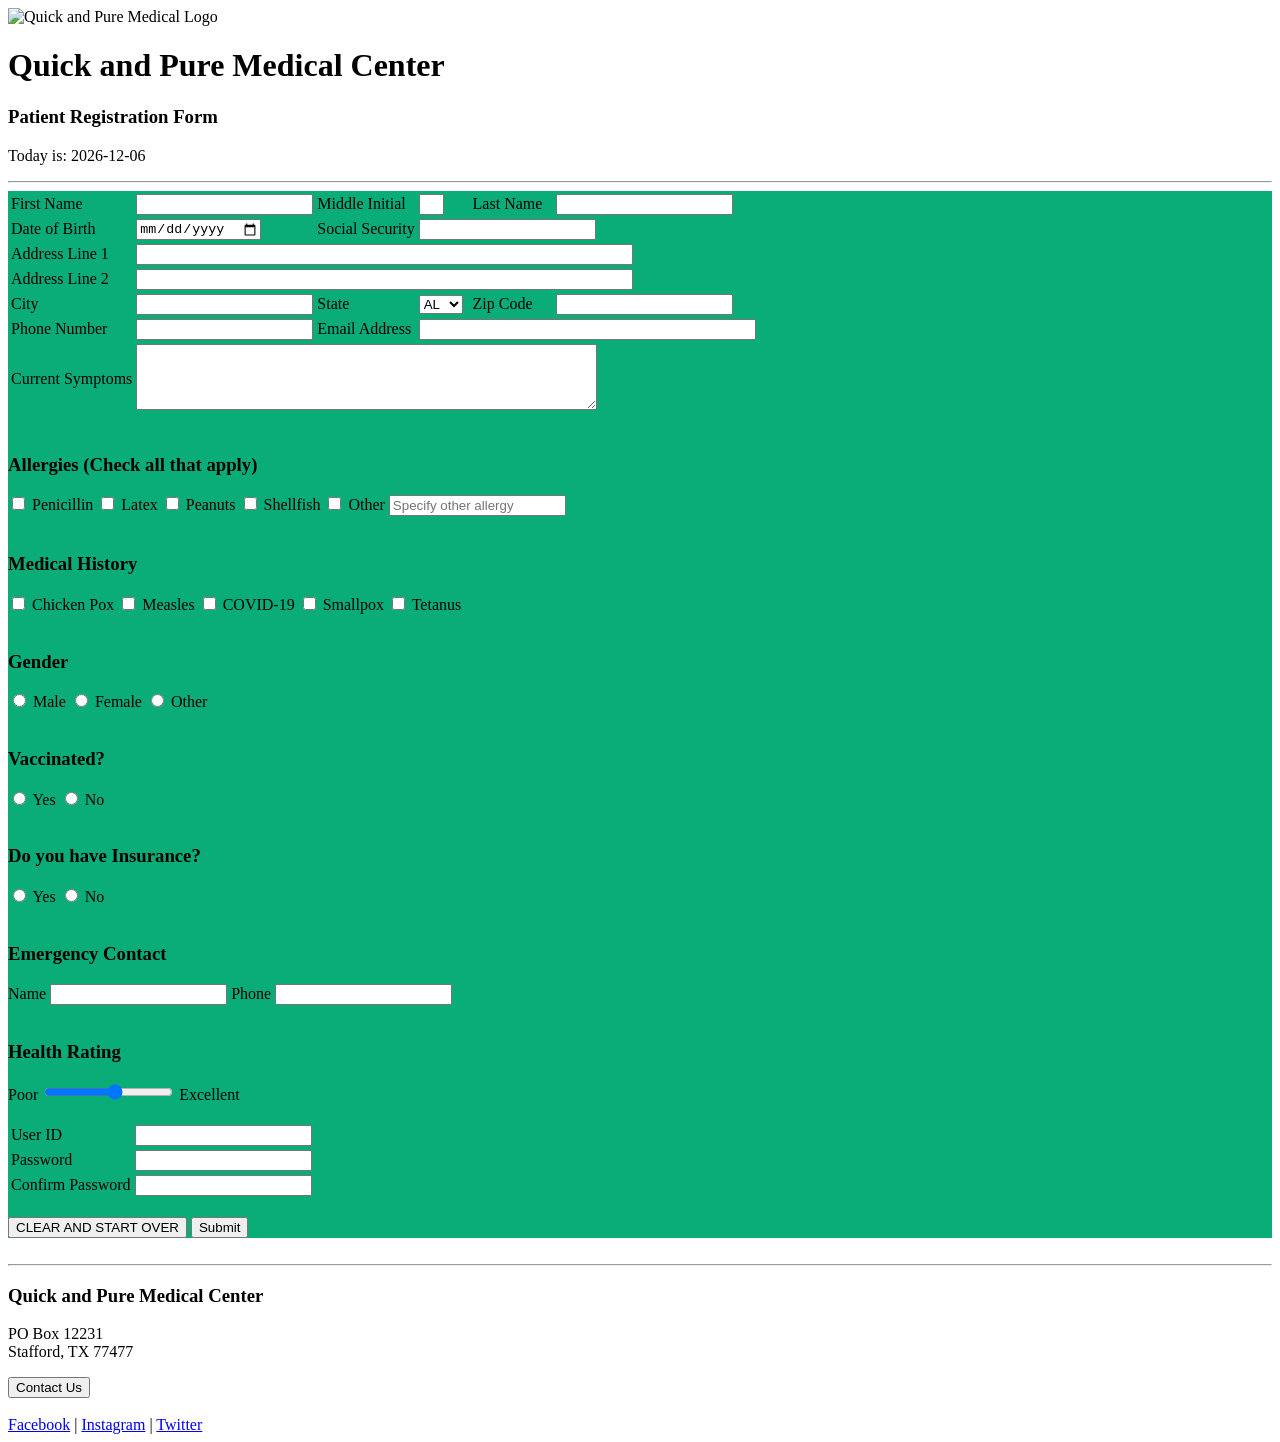
==== Patient Registration form Practice-1.html @ e19e4bbe "first commit" ====
<!--
Program Name: patient-form.html
Author: Shaheer Ali
Date Created: 06/12/2026
Date Last Edited: 06/16/2026
Version: 1.0
Description: Patient Registration Form for MIS 3371 Homework 1
-->

<!DOCTYPE html>
<html lang=    "en">

<head>
    <meta charset="UTF-8">
    <meta name="viewport" content="width=device-width, initial-scale=1.0">
    <title> Quick and Pure Medical Patient Registration</title>

    <!-- External CSS -->
    <link rel="stylesheet" href="style.css">
</head>

<body>

    <!-- === HEADER === -->

    <div id="banner">

       <!-- <img src="logo.png" alt="Quick and Pure Logo" width="90"> -->

       <img src="logo.png" alt="Quick and Pure Medical Logo" width="220">


        <h1>Quick and Pure Medical Center</h1>

        <h3>Patient Registration Form</h3>

        <p>
            Today is:
            <script> 
                let text = new Date().toLocaleDateString('en-CA');
               document.write(text);  
                </script>
        </p>

    </div>

    <hr>

    <!-- === FORM === -->

    <form action="thankyou.html" style="background-color: rgb(10, 173, 119);">

        <table>

            <tr>
                <td><label>First Name</label></td>
                <td><input type="text" maxlength="30"></td>

                <td><label>Middle Initial</label></td>
                <td><input type="text" maxlength="1" size="1"></td>

                <td><label>Last Name</label></td>
                <td><input type="text" maxlength="30"></td>
            </tr>

            <tr>
                <td>Date of Birth</td>
                <td><input type="date"></td>

                <td>Social Security</td>
                <td colspan="3"><input type="password" maxlength="11"></td>
            </tr>

            <tr>
                <td>Address Line 1</td>
                <td colspan="5">
                    <input type="text" maxlength="30" size="60">
                </td>
            </tr>

            <tr>
                <td>Address Line 2</td>
                <td colspan="5">
                    <input type="text" maxlength="30" size="60">
                </td>
            </tr>

            <tr>

                <td>City</td>

                <td><input type="text" maxlength="30"></td>

                <td>State</td>

                <td>

                    <select>

                        <option>AL</option>
                        <option>AK</option>
                        <option>AZ</option>
                        <option>AR</option>
                        <option>CA</option>
                        <option>CO</option>
                        <option>CT</option>
                        <option>DC</option>
                        <option>DE</option>
                        <option>FL</option>
                        <option>GA</option>
                        <option>HI</option>
                        <option>ID</option>
                        <option>IL</option>
                        <option>IN</option>
                        <option>IA</option>
                        <option>KS</option>
                        <option>KY</option>
                        <option>LA</option>
                        <option>ME</option>
                        <option>MD</option>
                        <option>MA</option>
                        <option>MI</option>
                        <option>MN</option>
                        <option>MS</option>
                        <option>MO</option>
                        <option>MT</option>
                        <option>NE</option>
                        <option>NV</option>
                        <option>NH</option>
                        <option>NJ</option>
                        <option>NM</option>
                        <option>NY</option>
                        <option>NC</option>
                        <option>ND</option>
                        <option>OH</option>
                        <option>OK</option>
                        <option>OR</option>
                        <option>PA</option>
                        <option>PR</option>
                        <option>RI</option>
                        <option>SC</option>
                        <option>SD</option>
                        <option>TN</option>
                        <option>TX</option>
                        <option>UT</option>
                        <option>VT</option>
                        <option>VA</option>
                        <option>WA</option>
                        <option>WV</option>
                        <option>WI</option>
                        <option>WY</option>
                
                    </select>

                </td>

                <td>Zip Code</td>

                <td><input type="text" maxlength="10"></td>

            </tr>

            <tr>

                <td>Phone Number</td>

                <td><input type="tel"></td>

                <td>Email Address</td>

                <td colspan="3"><input type="email" size="40"></td>

            </tr>

            <tr>

                <td>Current Symptoms</td>

                <td colspan="5">

                    <textarea rows="4" cols="55"></textarea>

                </td>

            </tr>

        </table>

        <br>

        <h3>Allergies (Check all that apply)</h3>

        <input type="checkbox"> Penicillin
        <input type="checkbox"> Latex
        <input type="checkbox"> Peanuts
        <input type="checkbox"> Shellfish
        <input type="checkbox"> Other

        <input type="text" placeholder="Specify other allergy">

        <br><br>

        <h3>Medical History</h3>

        <input type="checkbox"> Chicken Pox

        <input type="checkbox"> Measles

        <input type="checkbox"> COVID-19

        <input type="checkbox"> Smallpox

        <input type="checkbox"> Tetanus

        <br><br>

        <h3>Gender</h3>

        <input type="radio" name="gender"> Male

        <input type="radio" name="gender"> Female

        <input type="radio" name="gender"> Other

        <br><br>

        <h3>Vaccinated?</h3>

        <input type="radio" name="vaccinated"> Yes

        <input type="radio" name="vaccinated"> No

        <br><br>

        <h3>Do you have Insurance?</h3>

        <input type="radio" name="insurance"> Yes

        <input type="radio" name="insurance"> No

        <br><br>

        <h3>Emergency Contact</h3>

        Name

        <input type="text" maxlength="50">

        Phone

        <input type="tel">

        <br><br>

        <h3>Health Rating</h3>

        Poor

        <input type="range" min="1" max="10">

        Excellent

        <br><br>

        <table>

            <tr>

                <td>User ID</td>

                <td>

                    <input type="text" maxlength="20">

                </td>

            </tr>

            <tr>

                <td>Password</td>

                <td>

                    <input type="password" maxlength="20">

                </td>

            </tr>

            <tr>

                <td>Confirm Password</td>

                <td>

                    <input type="password" maxlength="20">

                </td>

            </tr>

        </table>

        <br>

        <input type="reset" value="CLEAR AND START OVER">

        <input type="submit" value="Submit">

    </form>

    <br>
    <hr>

    <!-- === FOOTER === -->

    <div id="footer">

        <h3>Quick and Pure Medical Center</h3>

        <p>
            PO Box 12231<br>
            Stafford, TX 77477
        </p>

        <button>Contact Us</button>

        <br><br>

        <a href="#">Facebook</a> |
        <a href="#">Instagram</a> |
        <a href="#">Twitter</a>

    </div>

    <!-- End of patient-form.html -->

</body>

</html>
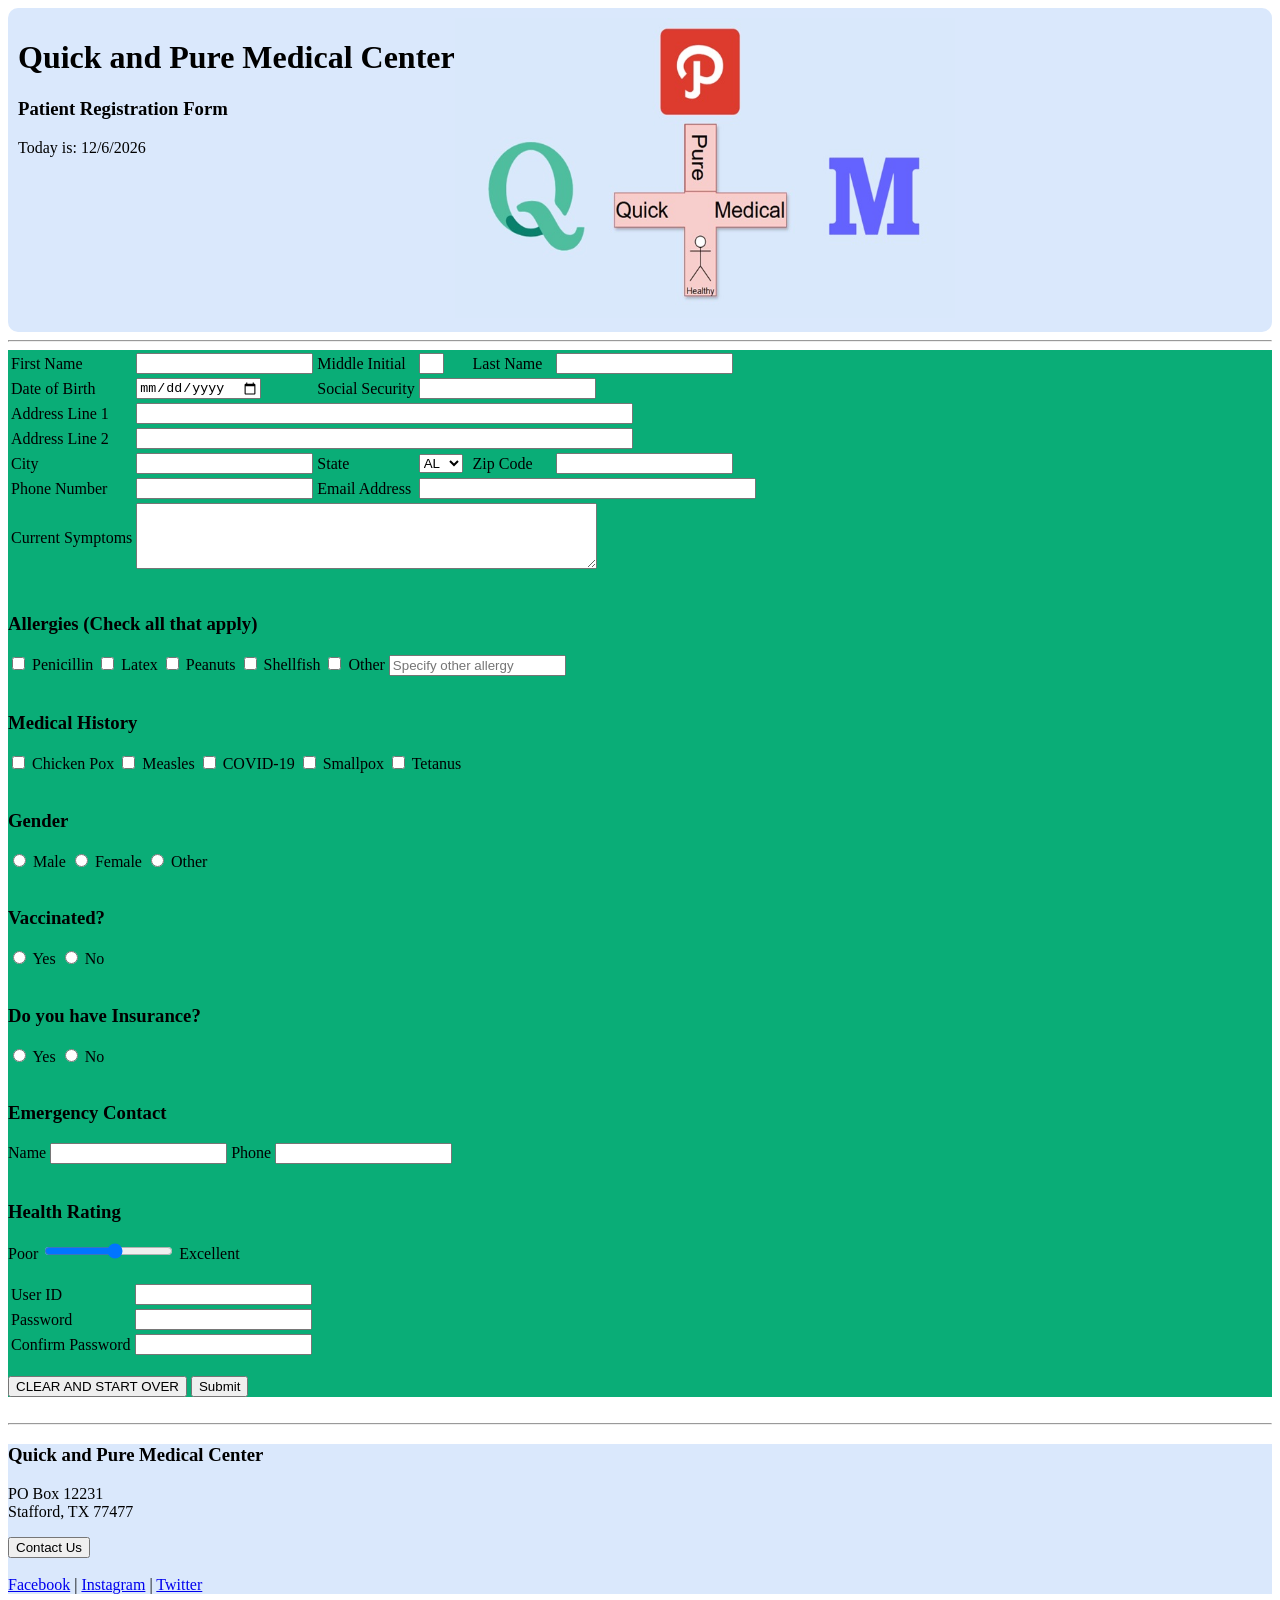
==== commit a114f642: "Made chanes into html and css to implement paitient registration form." ====
--- a/Patient Registration form Practice-1.html
+++ b/Patient Registration form Practice-1.html
@@ -26,21 +26,32 @@
     <div id="banner">
 
        <!-- <img src="logo.png" alt="Quick and Pure Logo" width="90"> -->
-
-       <img src="logo.png" alt="Quick and Pure Medical Logo" width="220">
-
-
-        <h1>Quick and Pure Medical Center</h1>
-
-        <h3>Patient Registration Form</h3>
-
-        <p>
-            Today is:
-            <script> 
-                let text = new Date().toLocaleDateString('en-CA');
-               document.write(text);  
-                </script>
-        </p>
+        <div class="header"> 
+            <div>
+             <span>
+                <h1>Quick and Pure Medical Center</h1>
+
+                <h3>Patient Registration Form</h3>
+
+                <p>
+                    Today is:
+                    <script> 
+                        let text = new Date().toLocaleDateString('en-US');
+                    document.write(text);  
+                        </script>
+                </p>
+             </span>
+
+            </div>
+            <div class="logo">
+                <img src="logo.jpg" width="500px" height="300px" alt="Quick and Pure Medical Logo">
+            </div>            
+             
+        </div>
+      
+
+
+
 
     </div>
 
@@ -315,7 +326,7 @@
 
     <!-- === FOOTER === -->
 
-    <div id="footer">
+    <div id="footer" class="footer">
 
         <h3>Quick and Pure Medical Center</h3>
 
--- a/style.css
+++ b/style.css
@@ -0,0 +1,22 @@
+.header { 
+    display: flex;
+    flex-direction: row;
+    justify-content: start;
+    align-items: left;
+
+    background-color: #DAE8FC; 
+    padding: 10px;
+    border-radius: 10px;
+
+    & .logo {
+        justify-content: right;
+
+    }
+
+}
+
+
+.footer {
+        background-color: #DAE8FC; 
+
+}
